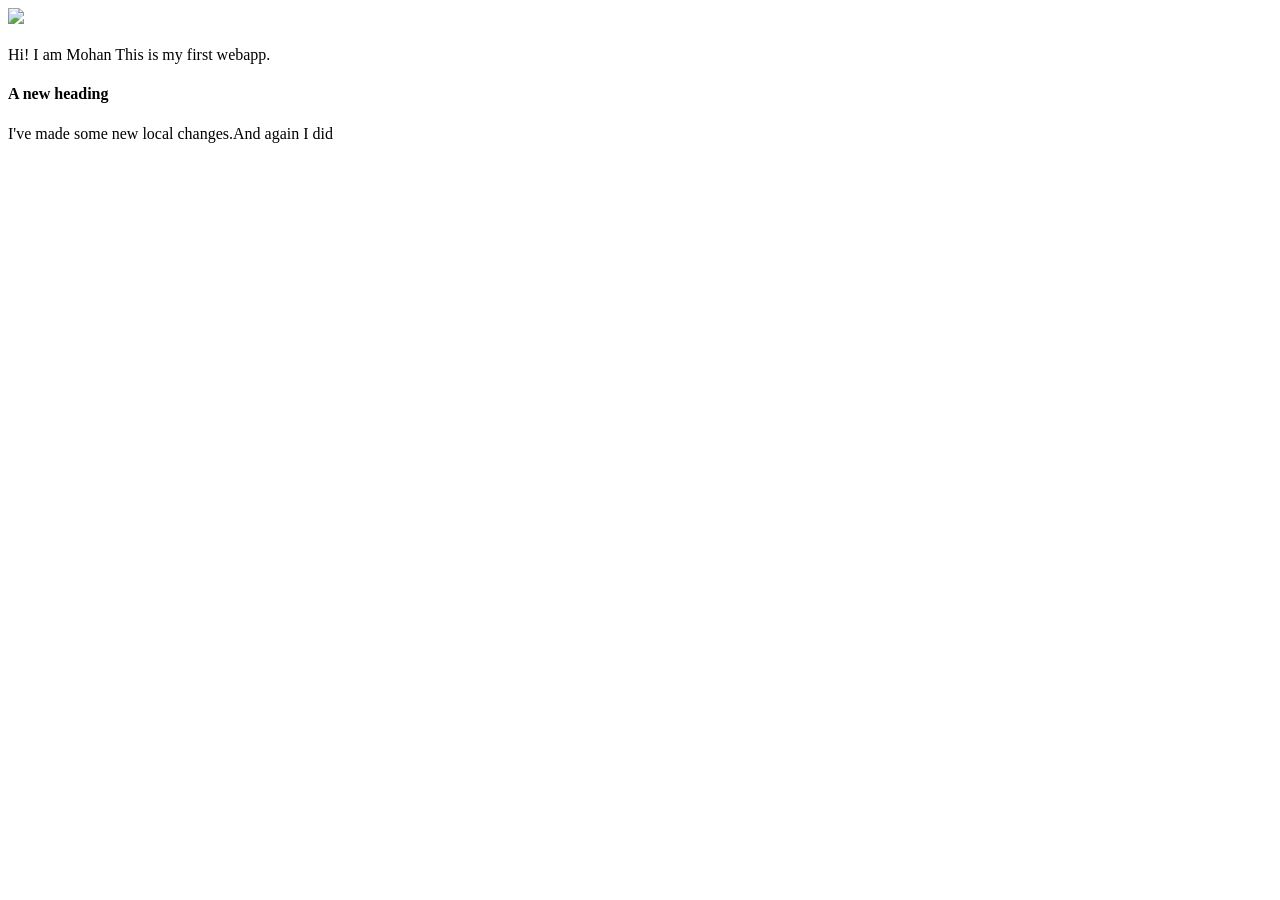
==== ui/index.html @ 1492da88 "Commiting locally" ====
<!doctype html>
<html>
    <head>
        <link href="/ui/style.css" rel="stylesheet" />
    </head>
    <body>
        <div class="center">
            <img src="/ui/madi.png" class="img-medium"/>
        </div>
        <br>
        <div class="center text-big bold">
            Hi! I am Mohan This is my first webapp.
           <h4>A new heading </h4>
             I've made some new local changes.And again I did 
        </div>
        <script type="text/javascript" src="/ui/main.js">
        </script>
    </body>
</html>
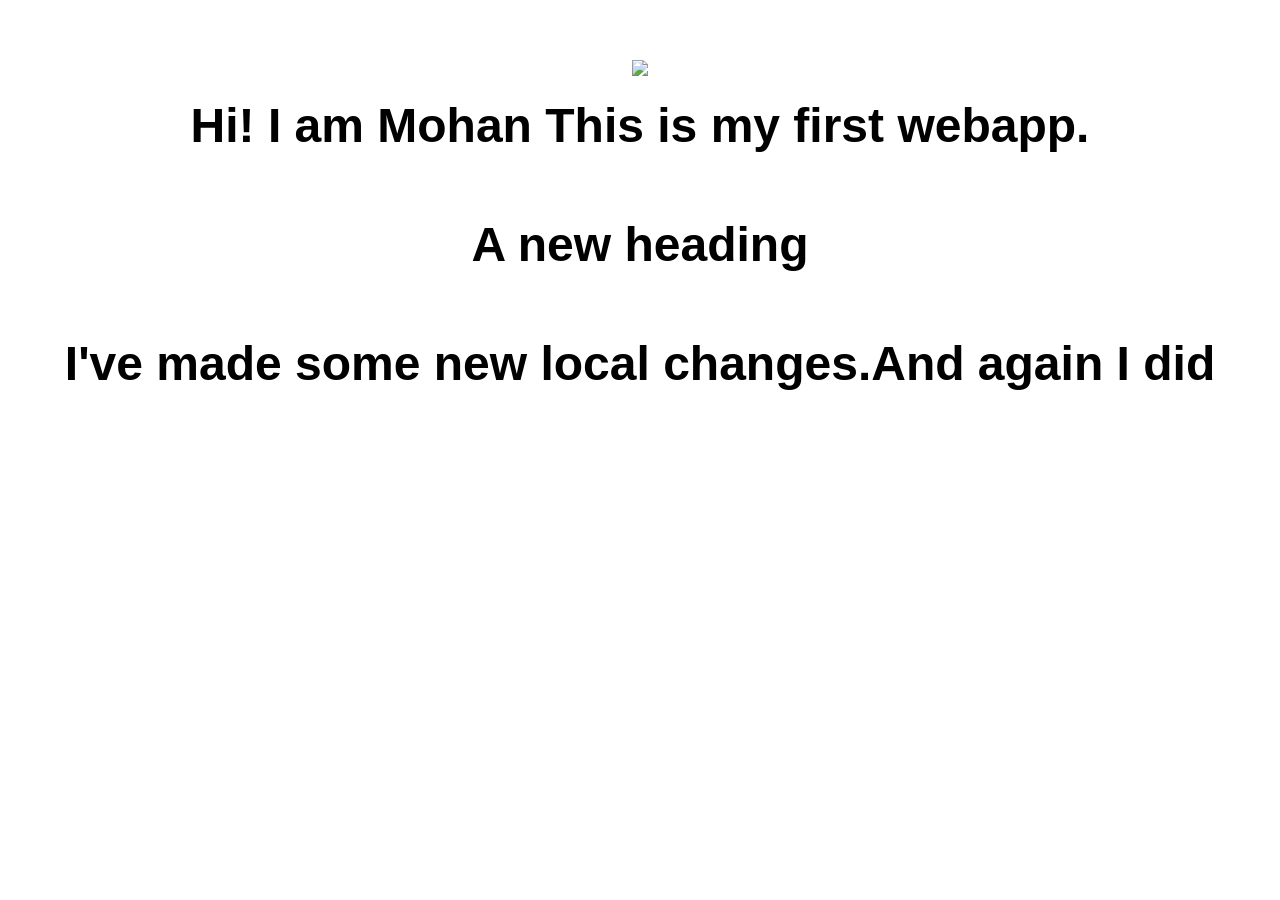
==== commit 4a874c0f: "[imad-console] Updates ui/index.html" ====
--- a/ui/index.html
+++ b/ui/index.html
@@ -8,7 +8,7 @@
             <img src="/ui/madi.png" class="img-medium"/>
         </div>
         <br>
-        <div class="center text-big bold">
+        <div id='main-text' class="center text-big bold">
             Hi! I am Mohan This is my first webapp.
            <h4>A new heading </h4>
              I've made some new local changes.And again I did 
--- a/ui/style.css
+++ b/ui/style.css
@@ -0,0 +1,29 @@
+body {
+    font-family: sans-serif;
+    margin-top: 60px;
+}
+
+.center {
+    text-align: center;
+}
+
+.text-big {
+    font-size: 300%;
+}
+
+.bold {
+    font-weight: bold;
+}
+
+.img-medium {
+    height: 200px;
+}
+
+.container {
+    max-width: 800px;
+    margin: 0 auto;
+    color: #4a4a4a;
+    font-family: sans-serif;
+    padding-left: 20px;
+    padding-right: 20px;
+}
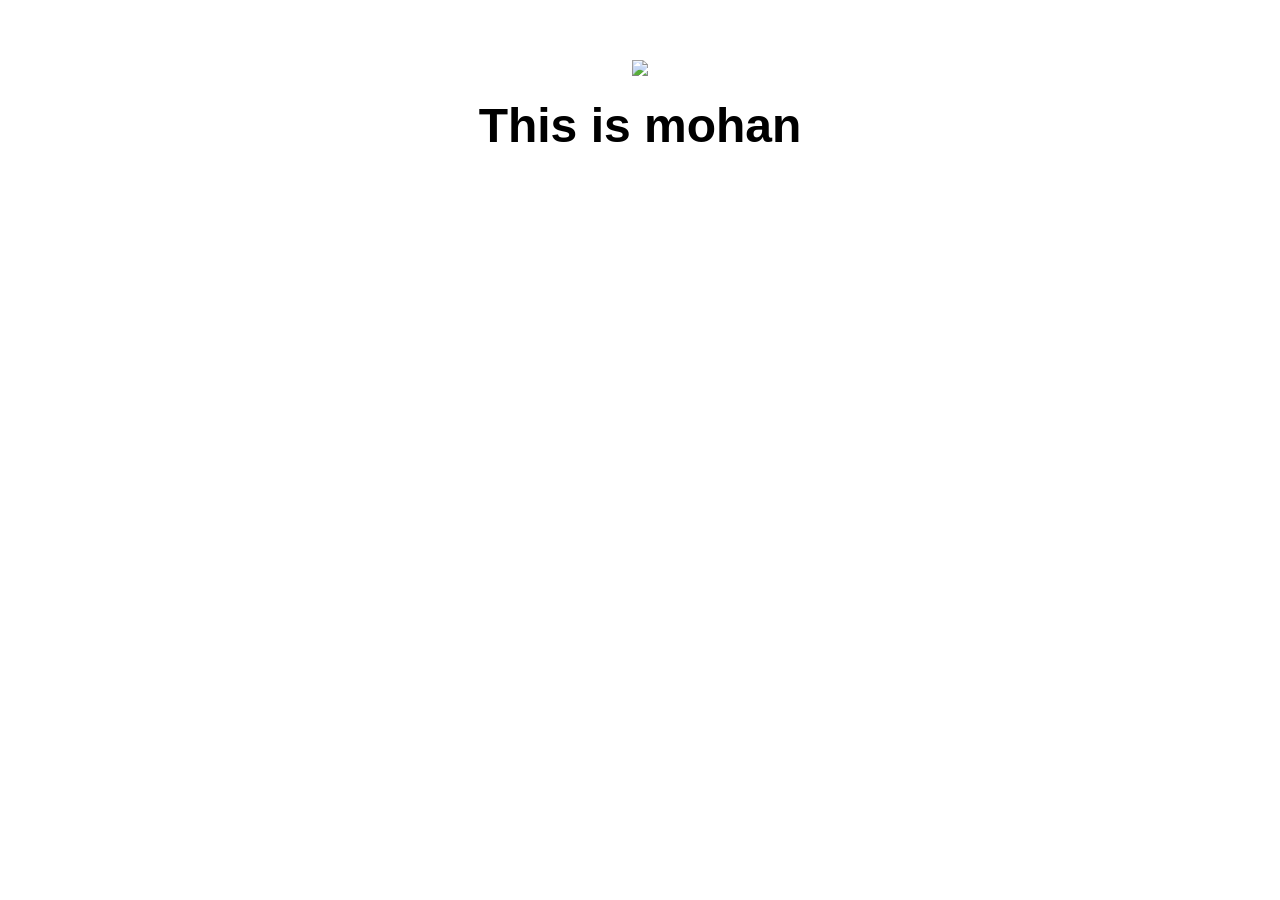
==== commit d1b76521: "[imad-console] Updates ui/index.html" ====
--- a/ui/index.html
+++ b/ui/index.html
@@ -5,7 +5,7 @@
     </head>
     <body>
         <div class="center">
-            <img src="/ui/madi.png" class="img-medium"/>
+            <img id='madi' src="/ui/madi.png" class="img-medium"/>
         </div>
         <br>
         <div id='main-text' class="center text-big bold">
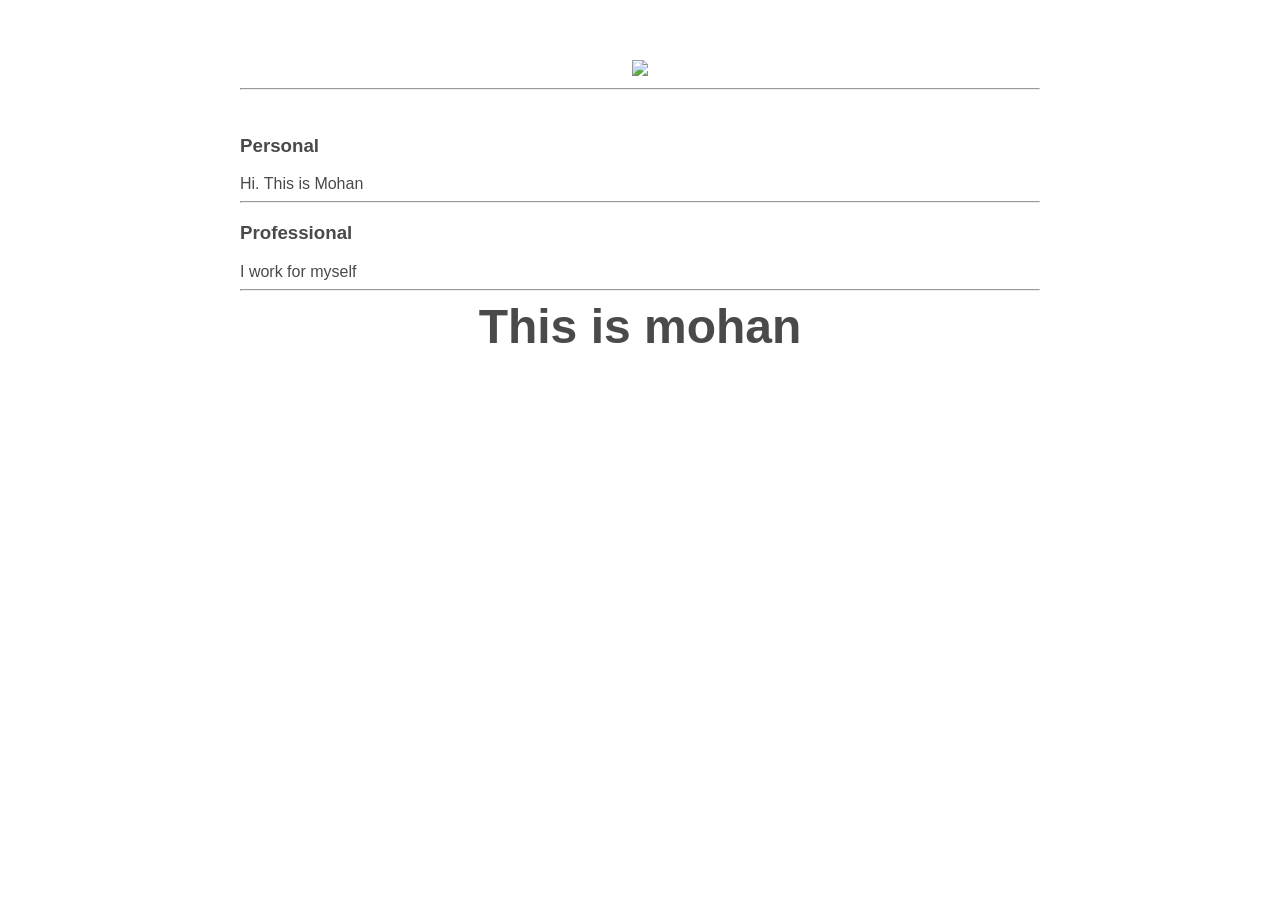
==== commit aebd90f7: "[imad-console] Updates ui/index.html" ====
--- a/ui/index.html
+++ b/ui/index.html
@@ -4,14 +4,30 @@
         <link href="/ui/style.css" rel="stylesheet" />
     </head>
     <body>
-        <div class="center">
-            <img id='madi' src="/ui/madi.png" class="img-medium"/>
-        </div>
-        <br>
-        <div id='main-text' class="center text-big bold">
-            Hi! I am Mohan This is my first webapp.
-           <h4>A new heading </h4>
-             I've made some new local changes.And again I did 
+        <div class="container">
+            <div class="center">
+                <img id='madi' src="https://pbs.twimg.com/profile_images/1137899155/DSC01576_400x400.JPG" class="img-medium"/>
+            </div>
+            <hr/>
+            <br>
+            <h3>Personal</h3>
+            <div>
+                Hi. This is Mohan
+            </div>
+            <hr/>
+            <h3>Professional</h3>
+            <div>
+                I work for myself
+            </div>
+            <hr/>
+            <div class="footer">
+                
+            </div>
+            <div id='main-text' class="center text-big bold">
+                Hi! I am Mohan This is my first webapp.
+               <h4>A new heading </h4>
+                 I've made some new local changes.And again I did 
+            </div>
         </div>
         <script type="text/javascript" src="/ui/main.js">
         </script>
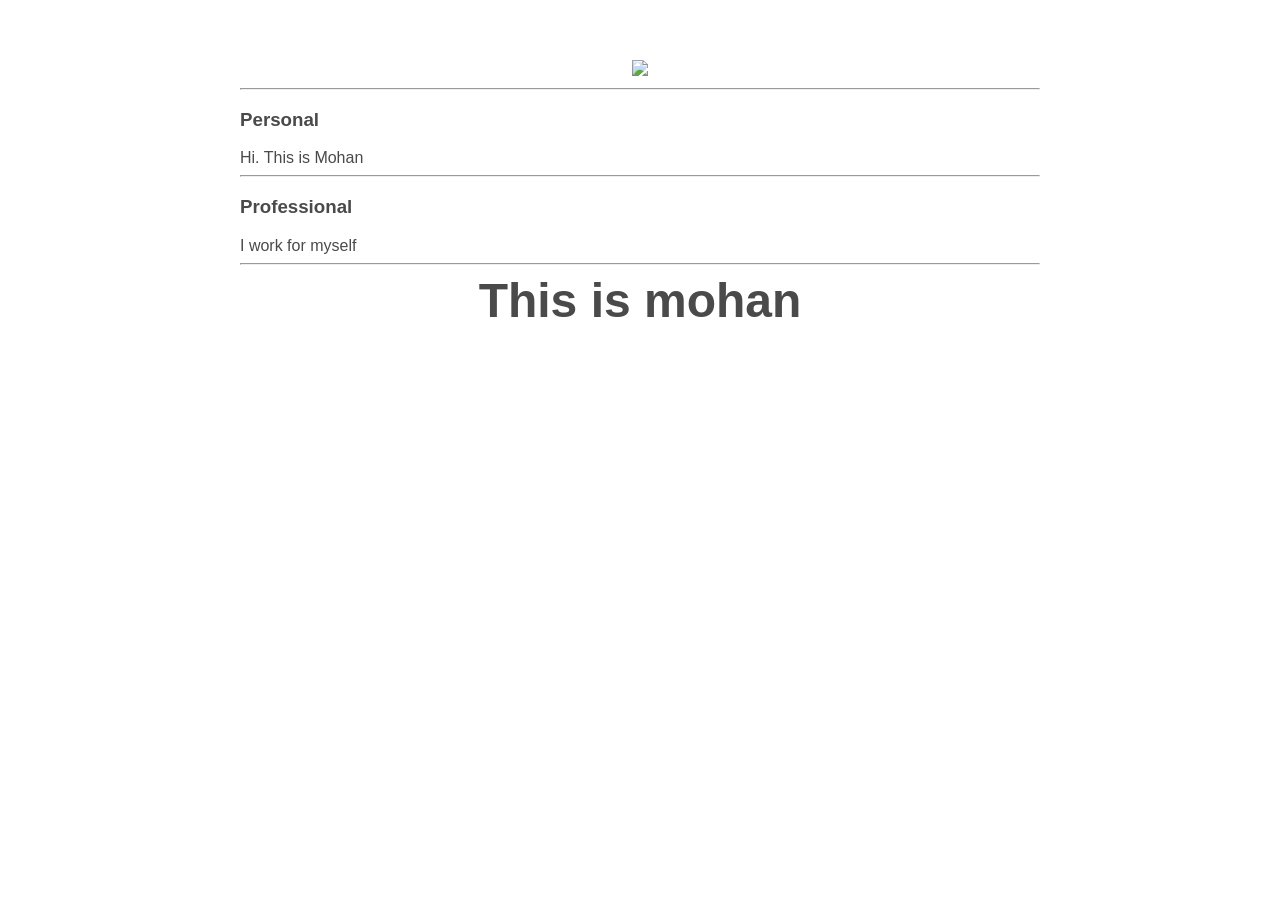
==== commit a2e82d62: "[imad-console] Updates ui/index.html" ====
--- a/ui/index.html
+++ b/ui/index.html
@@ -9,7 +9,6 @@
                 <img id='madi' src="https://pbs.twimg.com/profile_images/1137899155/DSC01576_400x400.JPG" class="img-medium"/>
             </div>
             <hr/>
-            <br>
             <h3>Personal</h3>
             <div>
                 Hi. This is Mohan
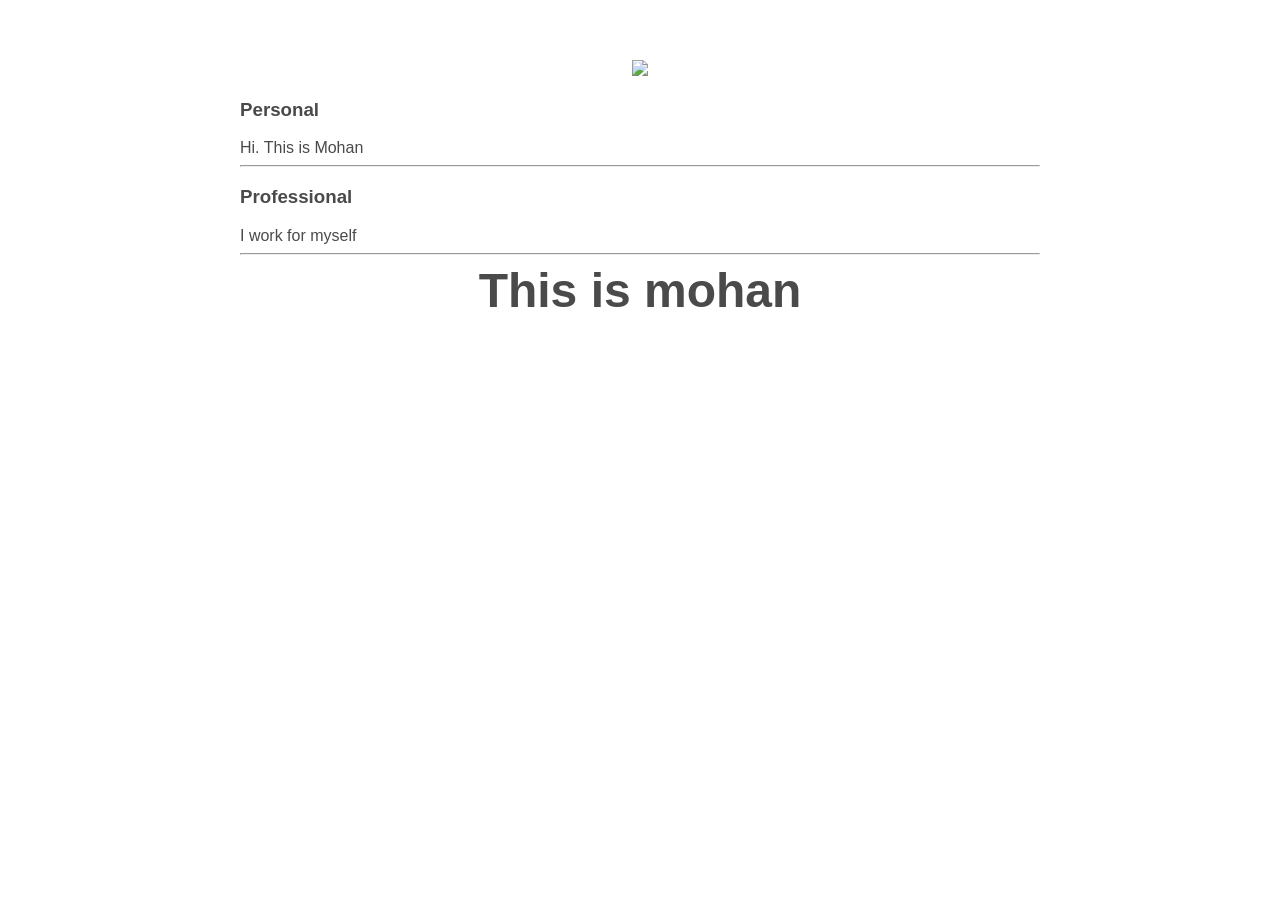
==== commit 7d9cbb30: "[imad-console] Updates ui/index.html" ====
--- a/ui/index.html
+++ b/ui/index.html
@@ -8,7 +8,6 @@
             <div class="center">
                 <img id='madi' src="https://pbs.twimg.com/profile_images/1137899155/DSC01576_400x400.JPG" class="img-medium"/>
             </div>
-            <hr/>
             <h3>Personal</h3>
             <div>
                 Hi. This is Mohan
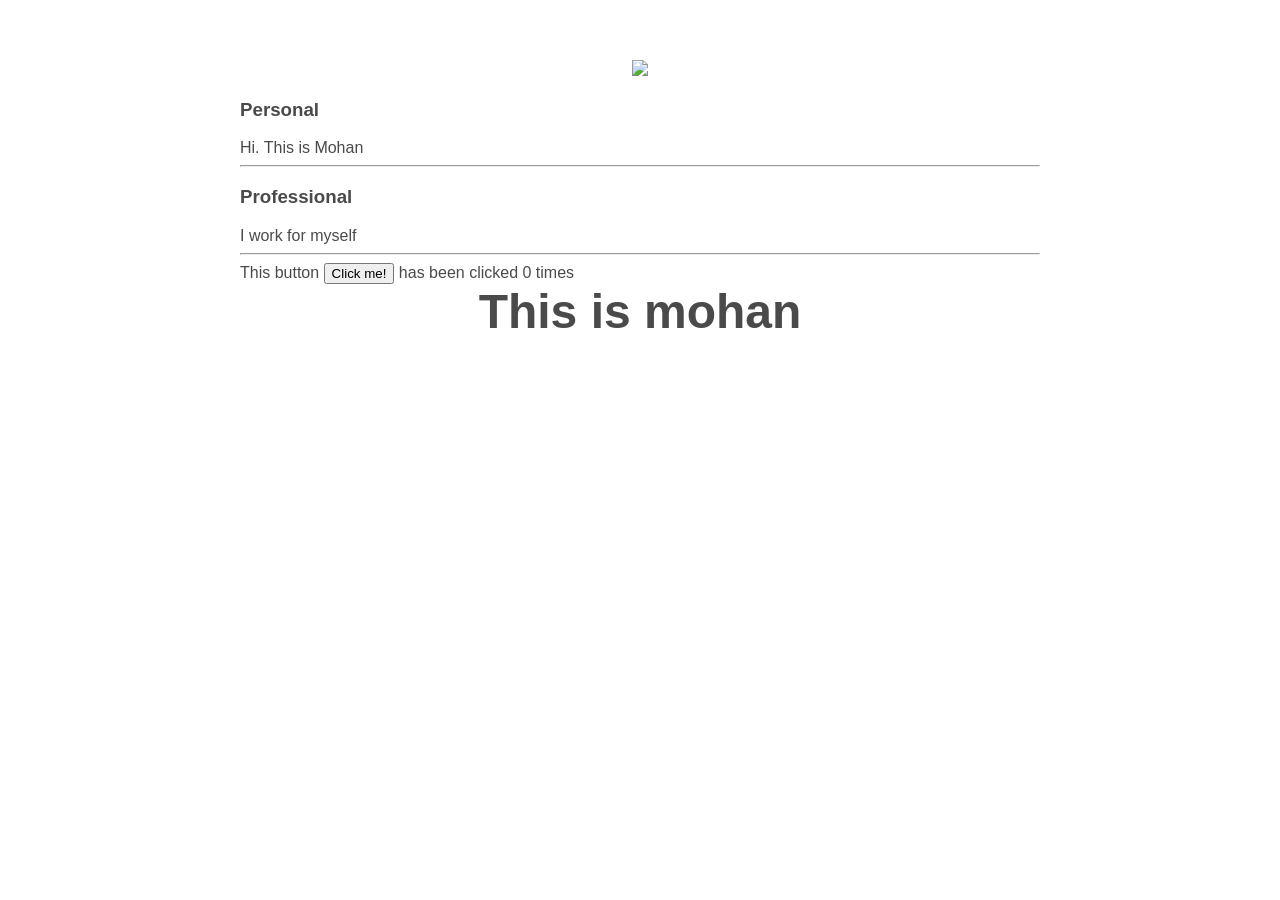
==== commit 3afb2096: "[imad-console] Updates ui/index.html" ====
--- a/ui/index.html
+++ b/ui/index.html
@@ -19,7 +19,7 @@
             </div>
             <hr/>
             <div class="footer">
-                
+                This button <button id="counter">Click me!</button> has been clicked <span id="count">0</span> times
             </div>
             <div id='main-text' class="center text-big bold">
                 Hi! I am Mohan This is my first webapp.
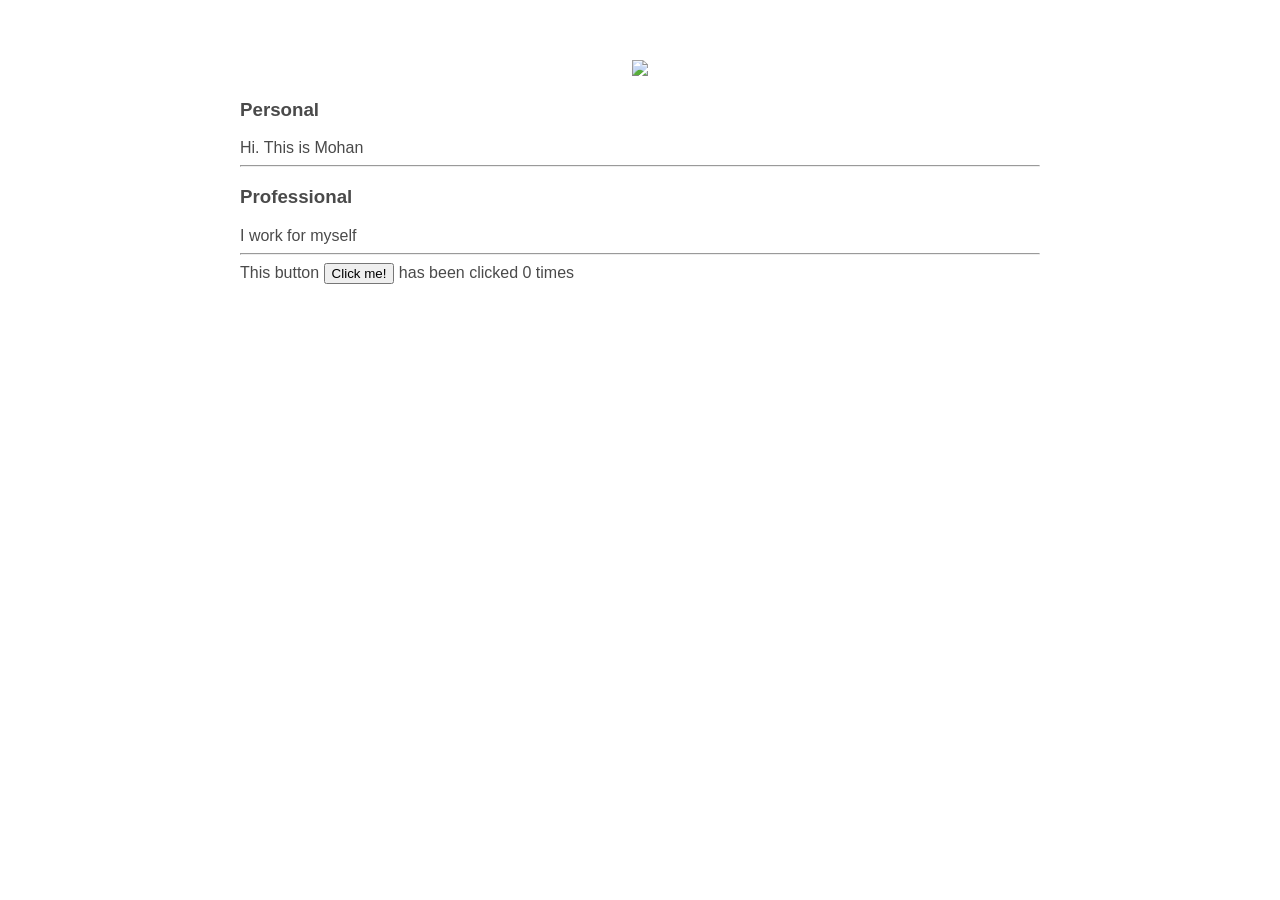
==== commit 2045c132: "[imad-console] Updates ui/index.html" ====
--- a/ui/index.html
+++ b/ui/index.html
@@ -21,11 +21,7 @@
             <div class="footer">
                 This button <button id="counter">Click me!</button> has been clicked <span id="count">0</span> times
             </div>
-            <div id='main-text' class="center text-big bold">
-                Hi! I am Mohan This is my first webapp.
-               <h4>A new heading </h4>
-                 I've made some new local changes.And again I did 
-            </div>
+           
         </div>
         <script type="text/javascript" src="/ui/main.js">
         </script>
